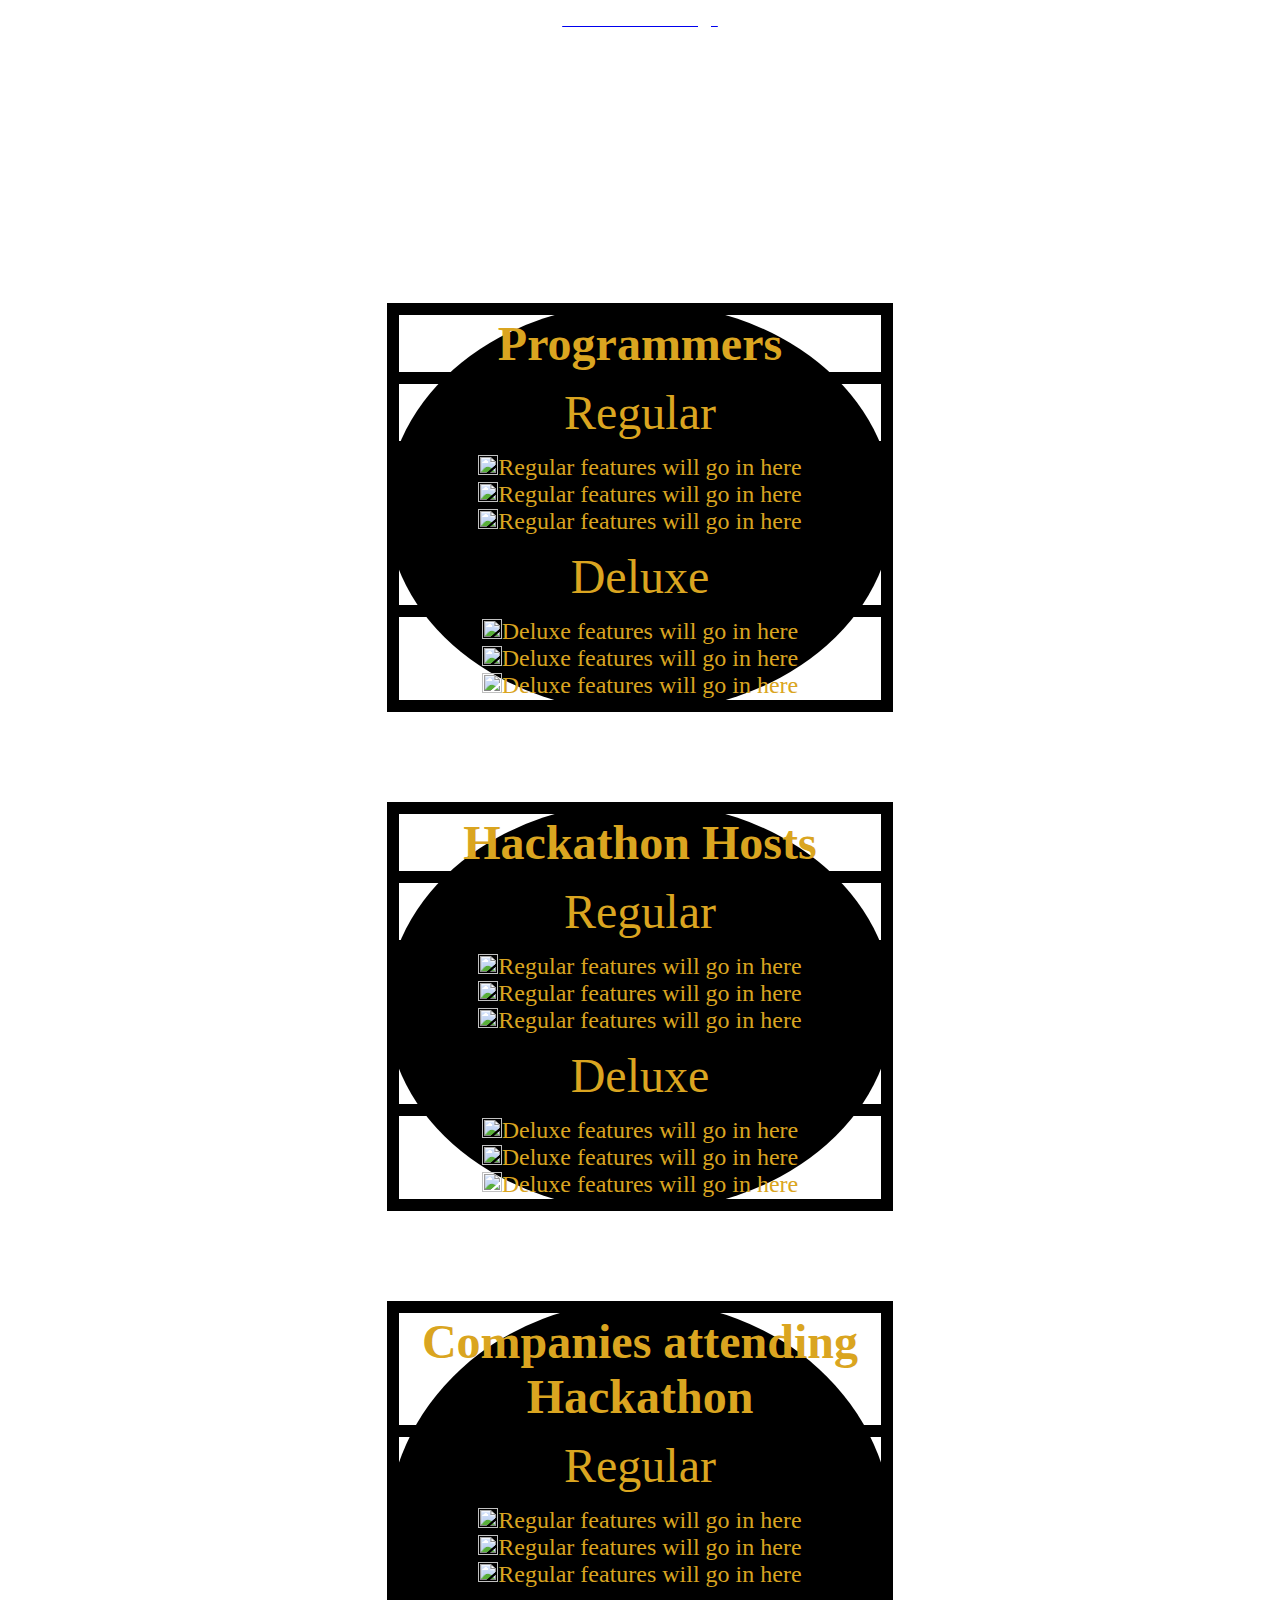
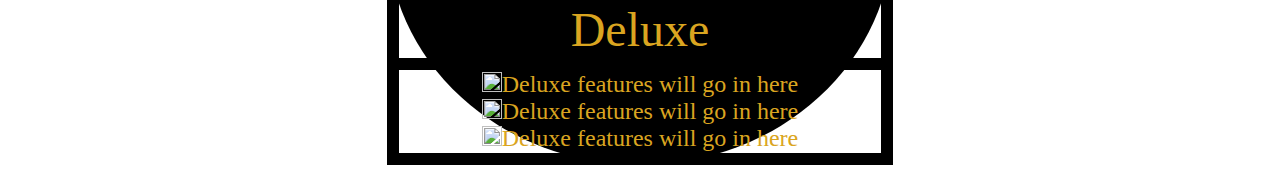
==== FeaturesPage.html @ 8d0872cf "chaned webpage fixed sizing issues" ====
<html>
<head><title>Features of HackMaster</title></head>
<body background="http://png.clipart.me/graphics/thumbs/188/japanese-seamless-wave-pattern_188537426.jpg">
<div align="center"><big><b><p><a href="https://hack-master.github.io/index.html"><font color="white">Back to HomePage</font></a></p></b></big></div>
<style align="center">

p.upgrade{
	font-size: 300%;
	text-align: center;
	color: white;
	border-style: solid;
	border-width: 20px;
    
	border-image: url(http://66.media.tumblr.com/98d81bb4d47f1c5b1ab73bd4047b127d/tumblr_n0p811VHf11try0tbo1_1280.jpg) 30 stretch;
	background-image: url(http://www.desktopimages.org/pictures/2012/1208/1/orig_147365.jpg);
}
table, th, td {
    border-style: solid;
    border-width: 12px;   
	border-collapse: collapse;
	border-radius: 50%;
	-webkit-border-radius: 50%;
		
}
  table.center {
    width:40%; 
    margin-left:30%; 
    margin-right:15%;
    
  }
table.color1{
	border-color: #DAA520 ; 
	background-color: black;
	-webkit-border-color: #DAA520 ;
}


</style>
<p class="upgrade">Features of HackMaster<sup>TM</sup></p>

<br>
<br>
</span>
<span>
<br>
<br>

<table class="center color1" >


<tr>
<th><font size="200" color="#DAA520">Programmers</font></th>
</tr>
<tr>
<td><p align="center"><font size="200" color="#DAA520">Regular</font></p></td>
</tr>
<tr>
<td align="center"><img src="http://images.clipartpanda.com/bullet-clipart-11949946191842752801line_double_line_arrow_end.svg.hi.png" style="width:20px;height:20px;"><font size="5" color="#DAA520">Regular features will go in here</font><br>
<img src="http://images.clipartpanda.com/bullet-clipart-11949946191842752801line_double_line_arrow_end.svg.hi.png" style="width:20px;height:20px;"><font size="5" color="#DAA520">Regular features will go in here</font><br>
<img src="http://images.clipartpanda.com/bullet-clipart-11949946191842752801line_double_line_arrow_end.svg.hi.png" style="width:20px;height:20px;"><font size="5" color="#DAA520">Regular features will go in here</font><br>

</td>
</tr>

<tr>
<td><p align="center"><font size="200" color="#DAA520">Deluxe</font></p></td>
</tr>
<tr>
<td align="center"><img src="http://images.clipartpanda.com/bullet-clipart-11949946191842752801line_double_line_arrow_end.svg.hi.png" style="width:20px;height:20px;"><font size="5" color="#DAA520">Deluxe 	features will go in here</font><br>
	<img src="http://images.clipartpanda.com/bullet-clipart-11949946191842752801line_double_line_arrow_end.svg.hi.png" style="width:20px;height:20px;"><font size="5" color="#DAA520">Deluxe features will go in here</font><br>
	<img src="http://images.clipartpanda.com/bullet-clipart-11949946191842752801line_double_line_arrow_end.svg.hi.png" style="width:20px;height:20px;"><font size="5" color="#DAA520">Deluxe features will go in here</font><br>

</td>
</tr>

</table>
<br>
<br>
<br>
<br>
<br>
<table class="center color1" >


<tr>
<th><font size="200" color="#DAA520">Hackathon Hosts</font></th>
</tr>
<tr>
<td><p align="center"><font size="200" color="#DAA520">Regular</font></p></td>
</tr>
<tr>
<td align="center"><img src="http://images.clipartpanda.com/bullet-clipart-11949946191842752801line_double_line_arrow_end.svg.hi.png" style="width:20px;height:20px;"><font size="5" color="#DAA520">Regular features will go in here</font><br>
<img src="http://images.clipartpanda.com/bullet-clipart-11949946191842752801line_double_line_arrow_end.svg.hi.png" style="width:20px;height:20px;"><font size="5" color="#DAA520">Regular features will go in here</font><br>
<img src="http://images.clipartpanda.com/bullet-clipart-11949946191842752801line_double_line_arrow_end.svg.hi.png" style="width:20px;height:20px;"><font size="5" color="#DAA520">Regular features will go in here</font><br>

</td>
</tr>

<tr>
<td><p align="center"><font size="200" color="#DAA520" >Deluxe</font></p></td>
</tr>
<tr>
<td align="center"><img src="http://images.clipartpanda.com/bullet-clipart-11949946191842752801line_double_line_arrow_end.svg.hi.png" style="width:20px;height:20px;"><font size="5" color="#DAA520">Deluxe 	features will go in here</font><br>
	<img src="http://images.clipartpanda.com/bullet-clipart-11949946191842752801line_double_line_arrow_end.svg.hi.png" style="width:20px;height:20px;"><font size="5" color="#DAA520">Deluxe features will go in here</font><br>
	<img src="http://images.clipartpanda.com/bullet-clipart-11949946191842752801line_double_line_arrow_end.svg.hi.png" style="width:20px;height:20px;"><font size="5" color="#DAA520">Deluxe features will go in here</font><br>

</td>
</tr>

</table>
<br>
<br>
<br>
<br>
<br>
<table class="center color1" >


<tr>
<th><font size="200" color="#DAA520">Companies attending Hackathon</font></th>
</tr>
<tr>
<td><p align="center"><font size="200" color=" #DAA520" >Regular</font></p></td>
</tr>
<tr>
<td align="center"><img src="http://images.clipartpanda.com/bullet-clipart-11949946191842752801line_double_line_arrow_end.svg.hi.png" style="width:20px;height:20px;"><font size="5" color=" #DAA520">Regular features will go in here</font><br>
<img src="http://images.clipartpanda.com/bullet-clipart-11949946191842752801line_double_line_arrow_end.svg.hi.png" style="width:20px;height:20px;"><font size="5" color=" #DAA520">Regular features will go in here</font><br>
<img src="http://images.clipartpanda.com/bullet-clipart-11949946191842752801line_double_line_arrow_end.svg.hi.png" style="width:20px;height:20px;"><font size="5" color=" #DAA520">Regular features will go in here</font><br>

</td>
</tr>

<tr>
<td><p align="center"><font size="200" color=" #DAA520" >Deluxe</font></p></td>
</tr>
<tr>
<td align="center"><img src="http://images.clipartpanda.com/bullet-clipart-11949946191842752801line_double_line_arrow_end.svg.hi.png" style="width:20px;height:20px;"><font size="5" color=" #DAA520">Deluxe 	features will go in here</font><br>
	<img src="http://images.clipartpanda.com/bullet-clipart-11949946191842752801line_double_line_arrow_end.svg.hi.png" style="width:20px;height:20px;"><font size="5" color=" #DAA520">Deluxe features will go in here</font><br>
	<img src="http://images.clipartpanda.com/bullet-clipart-11949946191842752801line_double_line_arrow_end.svg.hi.png" style="width:20px;height:20px;"><font size="5" color=" #DAA520">Deluxe features will go in here</font><br>

</td>
</tr>

</table>
</body>
</html>
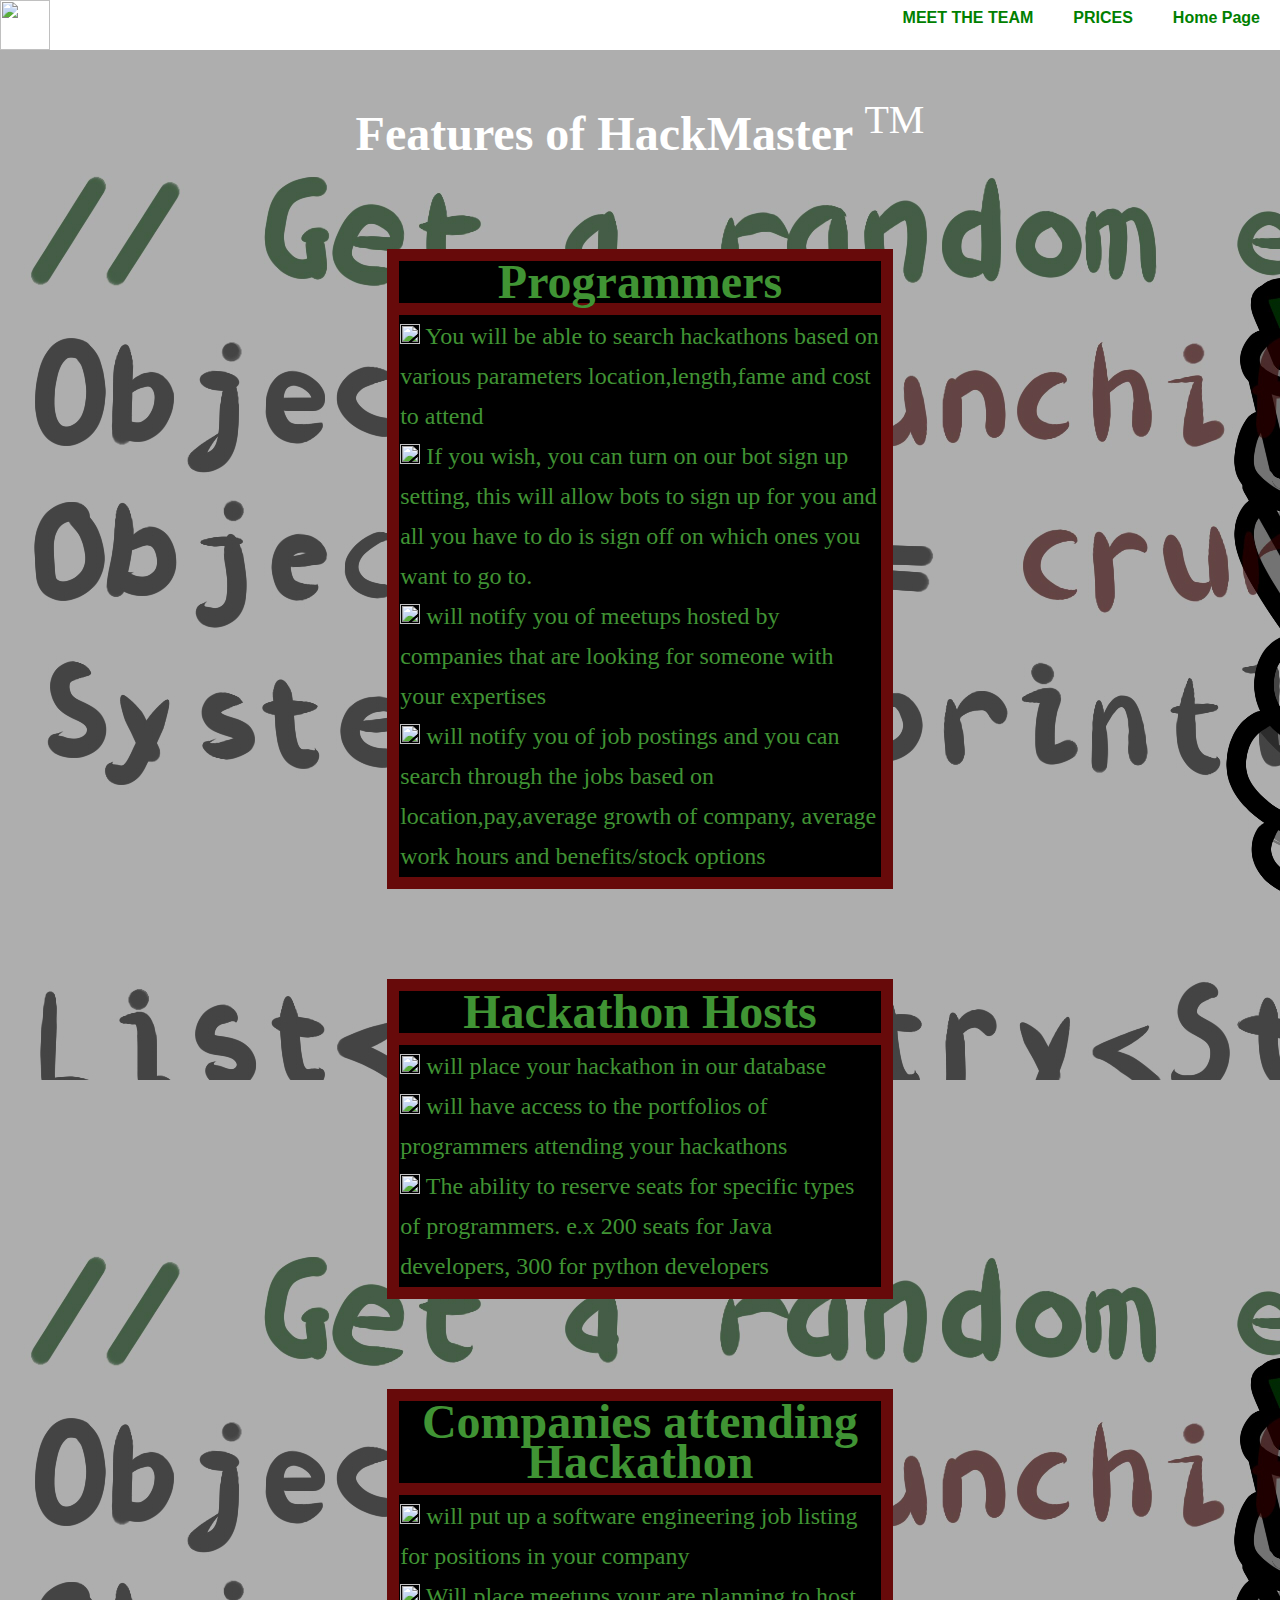
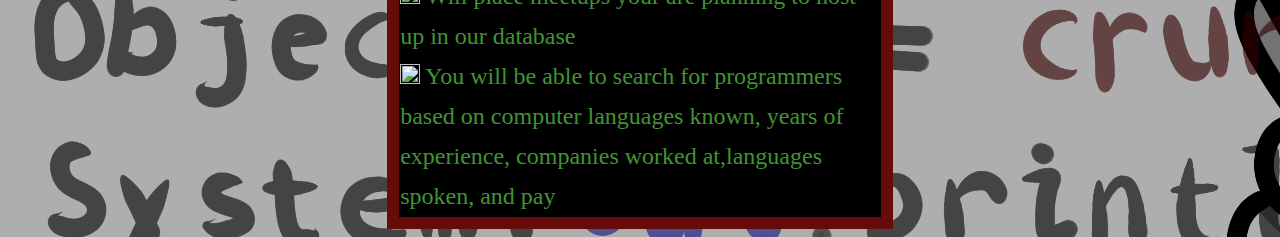
==== commit 966228b9: "added content and fixed up design" ====
--- a/FeaturesPage.html
+++ b/FeaturesPage.html
@@ -1,43 +1,31 @@
 <html>
-<head><title>Features of HackMaster</title></head>
-<body background="http://png.clipart.me/graphics/thumbs/188/japanese-seamless-wave-pattern_188537426.jpg">
-<div align="center"><big><b><p><a href="https://hack-master.github.io/index.html"><font color="white">Back to HomePage</font></a></p></b></big></div>
-<style align="center">
+<head> 
+      <title> Hack-Master </title>
+      <link rel="stylesheet" type="text/css" href="FeaturesPagestyle.css">
+</head>
+<body>
+      <div class="header">
+      <div class="container">
+        <div class="logo">
+          <a href="index.html">
+            <img src="HackMaster Logo.jpg" />
+          </a>
+        </div>
+            </div>
+                  <div class="li"><a href="Index.html"><b>Home Page</b></a></div>
+                  <div class="li"><a href="PricePage.html"><b>PRICES</b></a></div>
+            <div class="li"><a href="TeamPage.html"><b>MEET THE TEAM</b></a></div>
+        </div>
+        <br>
+            <br>
+            <br>
+            <br>
 
-p.upgrade{
-	font-size: 300%;
-	text-align: center;
-	color: white;
-	border-style: solid;
-	border-width: 20px;
-    
-	border-image: url(http://66.media.tumblr.com/98d81bb4d47f1c5b1ab73bd4047b127d/tumblr_n0p811VHf11try0tbo1_1280.jpg) 30 stretch;
-	background-image: url(http://www.desktopimages.org/pictures/2012/1208/1/orig_147365.jpg);
-}
-table, th, td {
-    border-style: solid;
-    border-width: 12px;   
-	border-collapse: collapse;
-	border-radius: 50%;
-	-webkit-border-radius: 50%;
-		
-}
-  table.center {
-    width:40%; 
-    margin-left:30%; 
-    margin-right:15%;
-    
-  }
-table.color1{
-	border-color: #DAA520 ; 
-	background-color: black;
-	-webkit-border-color: #DAA520 ;
-}
+<p align="center"><font size="300%" color="white" ><b>
 
+Features of HackMaster
 
-</style>
-<p class="upgrade">Features of HackMaster<sup>TM</sup></p>
-
+</b><sup>TM</sup></font></p>
 <br>
 <br>
 </span>
@@ -49,26 +37,61 @@
 
 
 <tr>
-<th><font size="200" color="#DAA520">Programmers</font></th>
+<th><font size="200" color=" #409434">Programmers</font></th>
 </tr>
 <tr>
-<td><p align="center"><font size="200" color="#DAA520">Regular</font></p></td>
+<td ><img src="http://images.clipartpanda.com/bullet-clipart-11949946191842752801line_double_line_arrow_end.svg.hi.png" style="width:20px;height:20px;"><font size="5" color=" #409434">
+
+You will be able to search hackathons based on various parameters location,length,fame and cost to attend
+
+</font><br>
+<img src="http://images.clipartpanda.com/bullet-clipart-11949946191842752801line_double_line_arrow_end.svg.hi.png" style="width:20px;height:20px;"><font size="5" color=" #409434">
+
+If you wish, you can turn on our bot sign up setting, this will allow bots to sign up for you and all you have to do is sign off on which ones you want to go to.
+
+</font><br>
+<img src="http://images.clipartpanda.com/bullet-clipart-11949946191842752801line_double_line_arrow_end.svg.hi.png" style="width:20px;height:20px;"><font size="5" color=" #409434">
+
+will notify you of meetups hosted by companies that are looking for someone with your expertises
+
+</font><br>
+
+<img src="http://images.clipartpanda.com/bullet-clipart-11949946191842752801line_double_line_arrow_end.svg.hi.png" style="width:20px;height:20px;"><font size="5" color=" #409434">
+
+will notify you of job postings and you can search through the jobs based on location,pay,average growth of company, average work hours and benefits/stock options
+</font><br>
+
+</td>
+</td>
+</tr>
+</table>
+<br>
+<br>
+<br>
+<br>
+<br>
+<table class="center color1" >
+
+
+<tr>
+<th><font size="200" color=" #409434">Hackathon Hosts</font></th>
 </tr>
 <tr>
-<td align="center"><img src="http://images.clipartpanda.com/bullet-clipart-11949946191842752801line_double_line_arrow_end.svg.hi.png" style="width:20px;height:20px;"><font size="5" color="#DAA520">Regular features will go in here</font><br>
-<img src="http://images.clipartpanda.com/bullet-clipart-11949946191842752801line_double_line_arrow_end.svg.hi.png" style="width:20px;height:20px;"><font size="5" color="#DAA520">Regular features will go in here</font><br>
-<img src="http://images.clipartpanda.com/bullet-clipart-11949946191842752801line_double_line_arrow_end.svg.hi.png" style="width:20px;height:20px;"><font size="5" color="#DAA520">Regular features will go in here</font><br>
+<td ><img src="http://images.clipartpanda.com/bullet-clipart-11949946191842752801line_double_line_arrow_end.svg.hi.png" style="width:20px;height:20px;"><font size="5" color=" #409434">
 
-</td>
-</tr>
+will place your hackathon in our database
 
-<tr>
-<td><p align="center"><font size="200" color="#DAA520">Deluxe</font></p></td>
-</tr>
-<tr>
-<td align="center"><img src="http://images.clipartpanda.com/bullet-clipart-11949946191842752801line_double_line_arrow_end.svg.hi.png" style="width:20px;height:20px;"><font size="5" color="#DAA520">Deluxe 	features will go in here</font><br>
-	<img src="http://images.clipartpanda.com/bullet-clipart-11949946191842752801line_double_line_arrow_end.svg.hi.png" style="width:20px;height:20px;"><font size="5" color="#DAA520">Deluxe features will go in here</font><br>
-	<img src="http://images.clipartpanda.com/bullet-clipart-11949946191842752801line_double_line_arrow_end.svg.hi.png" style="width:20px;height:20px;"><font size="5" color="#DAA520">Deluxe features will go in here</font><br>
+</font><br>
+<img src="http://images.clipartpanda.com/bullet-clipart-11949946191842752801line_double_line_arrow_end.svg.hi.png" style="width:20px;height:20px;"><font size="5" color=" #409434">
+
+will have access to the portfolios of programmers attending your hackathons
+
+</font><br>
+<img src="http://images.clipartpanda.com/bullet-clipart-11949946191842752801line_double_line_arrow_end.svg.hi.png" style="width:20px;height:20px;"><font size="5" color=" #409434">
+
+The ability to reserve seats for specific types of programmers. e.x 200 seats for Java developers, 300 for python developers
+
+</font><br>
 
 </td>
 </tr>
@@ -83,60 +106,28 @@
 
 
 <tr>
-<th><font size="200" color="#DAA520">Hackathon Hosts</font></th>
-</tr>
-<tr>
-<td><p align="center"><font size="200" color="#DAA520">Regular</font></p></td>
-</tr>
-<tr>
-<td align="center"><img src="http://images.clipartpanda.com/bullet-clipart-11949946191842752801line_double_line_arrow_end.svg.hi.png" style="width:20px;height:20px;"><font size="5" color="#DAA520">Regular features will go in here</font><br>
-<img src="http://images.clipartpanda.com/bullet-clipart-11949946191842752801line_double_line_arrow_end.svg.hi.png" style="width:20px;height:20px;"><font size="5" color="#DAA520">Regular features will go in here</font><br>
-<img src="http://images.clipartpanda.com/bullet-clipart-11949946191842752801line_double_line_arrow_end.svg.hi.png" style="width:20px;height:20px;"><font size="5" color="#DAA520">Regular features will go in here</font><br>
-
-</td>
+<th><font size="200" color=" #409434">Companies attending Hackathon</font></th>
 </tr>
 
 <tr>
-<td><p align="center"><font size="200" color="#DAA520" >Deluxe</font></p></td>
-</tr>
-<tr>
-<td align="center"><img src="http://images.clipartpanda.com/bullet-clipart-11949946191842752801line_double_line_arrow_end.svg.hi.png" style="width:20px;height:20px;"><font size="5" color="#DAA520">Deluxe 	features will go in here</font><br>
-	<img src="http://images.clipartpanda.com/bullet-clipart-11949946191842752801line_double_line_arrow_end.svg.hi.png" style="width:20px;height:20px;"><font size="5" color="#DAA520">Deluxe features will go in here</font><br>
-	<img src="http://images.clipartpanda.com/bullet-clipart-11949946191842752801line_double_line_arrow_end.svg.hi.png" style="width:20px;height:20px;"><font size="5" color="#DAA520">Deluxe features will go in here</font><br>
+<td >
+<img src="http://images.clipartpanda.com/bullet-clipart-11949946191842752801line_double_line_arrow_end.svg.hi.png" style="width:20px;height:20px;"><font size="5" color=" #409434">
 
-</td>
-</tr>
+will put up a software engineering job listing for positions in your company
 
-</table>
-<br>
-<br>
-<br>
-<br>
-<br>
-<table class="center color1" >
+</font><br>
 
+<img src="http://images.clipartpanda.com/bullet-clipart-11949946191842752801line_double_line_arrow_end.svg.hi.png" style="width:20px;height:20px;"><font size="5" color=" #409434">
 
-<tr>
-<th><font size="200" color="#DAA520">Companies attending Hackathon</font></th>
-</tr>
-<tr>
-<td><p align="center"><font size="200" color=" #DAA520" >Regular</font></p></td>
-</tr>
-<tr>
-<td align="center"><img src="http://images.clipartpanda.com/bullet-clipart-11949946191842752801line_double_line_arrow_end.svg.hi.png" style="width:20px;height:20px;"><font size="5" color=" #DAA520">Regular features will go in here</font><br>
-<img src="http://images.clipartpanda.com/bullet-clipart-11949946191842752801line_double_line_arrow_end.svg.hi.png" style="width:20px;height:20px;"><font size="5" color=" #DAA520">Regular features will go in here</font><br>
-<img src="http://images.clipartpanda.com/bullet-clipart-11949946191842752801line_double_line_arrow_end.svg.hi.png" style="width:20px;height:20px;"><font size="5" color=" #DAA520">Regular features will go in here</font><br>
+Will place meetups your are planning to host up in our database
 
-</td>
-</tr>
+</font><br>
 
-<tr>
-<td><p align="center"><font size="200" color=" #DAA520" >Deluxe</font></p></td>
-</tr>
-<tr>
-<td align="center"><img src="http://images.clipartpanda.com/bullet-clipart-11949946191842752801line_double_line_arrow_end.svg.hi.png" style="width:20px;height:20px;"><font size="5" color=" #DAA520">Deluxe 	features will go in here</font><br>
-	<img src="http://images.clipartpanda.com/bullet-clipart-11949946191842752801line_double_line_arrow_end.svg.hi.png" style="width:20px;height:20px;"><font size="5" color=" #DAA520">Deluxe features will go in here</font><br>
-	<img src="http://images.clipartpanda.com/bullet-clipart-11949946191842752801line_double_line_arrow_end.svg.hi.png" style="width:20px;height:20px;"><font size="5" color=" #DAA520">Deluxe features will go in here</font><br>
+<img src="http://images.clipartpanda.com/bullet-clipart-11949946191842752801line_double_line_arrow_end.svg.hi.png" style="width:20px;height:20px;"><font size="5" color=" #409434">
+
+You will be able to search for programmers based on computer languages known, years of experience, companies worked at,languages spoken, and pay
+
+</font><br>
 
 </td>
 </tr>
--- a/FeaturesPagestyle.css
+++ b/FeaturesPagestyle.css
@@ -0,0 +1,78 @@
+
+/*HEADER*/
+  .header {
+   background-color: white;
+    position: fixed;
+    top: 0;
+    left: 0;
+    width: 100%;
+    height: 50px;
+  text-align: center;
+}
+
+ .header .indent {
+   margin: 20px;
+}
+
+.header .li {
+  float: right;
+ font-family: 'Futura', sans-serif;
+ color: #32DF00;
+
+}
+
+.header .li a {
+    display: block;
+    color:#008000 ;
+    text-align: center;
+    padding: 9px 20px;
+    text-decoration: none;
+    height: 32px;
+}
+
+.header .li a:hover:not(.active) {
+    background-color: #C0C0C0;
+}
+
+.header .active {
+    background-color: white;
+}
+
+/*Logo*/
+
+.header .logo {
+ float:left;
+
+}
+
+.header .logo img{
+ height:50px;
+}
+
+img.one{
+  src: url("http://images.clipartpanda.com/bullet-clipart-11949946191842752801line_double_line_arrow_end.svg.hi.png");
+  width:5px;
+  height:5px;
+}
+table, th, td {
+  border-color:  #670A0A;
+  font-size:200px; 
+  font-color: #670A0A;
+  background-color: black;
+  border-style: solid;
+  border-radius:50px/15px;
+  border-width: 12px;   
+  border-collapse: collapse;
+  line-height:40px;
+    
+}
+  table.center {
+    width:40%; 
+    margin-left:30%; 
+    margin-right:15%;
+    
+  }
+body {
+ background-color: #2E2E2E;
+ background-image: url("Homepage1.jpg")
+}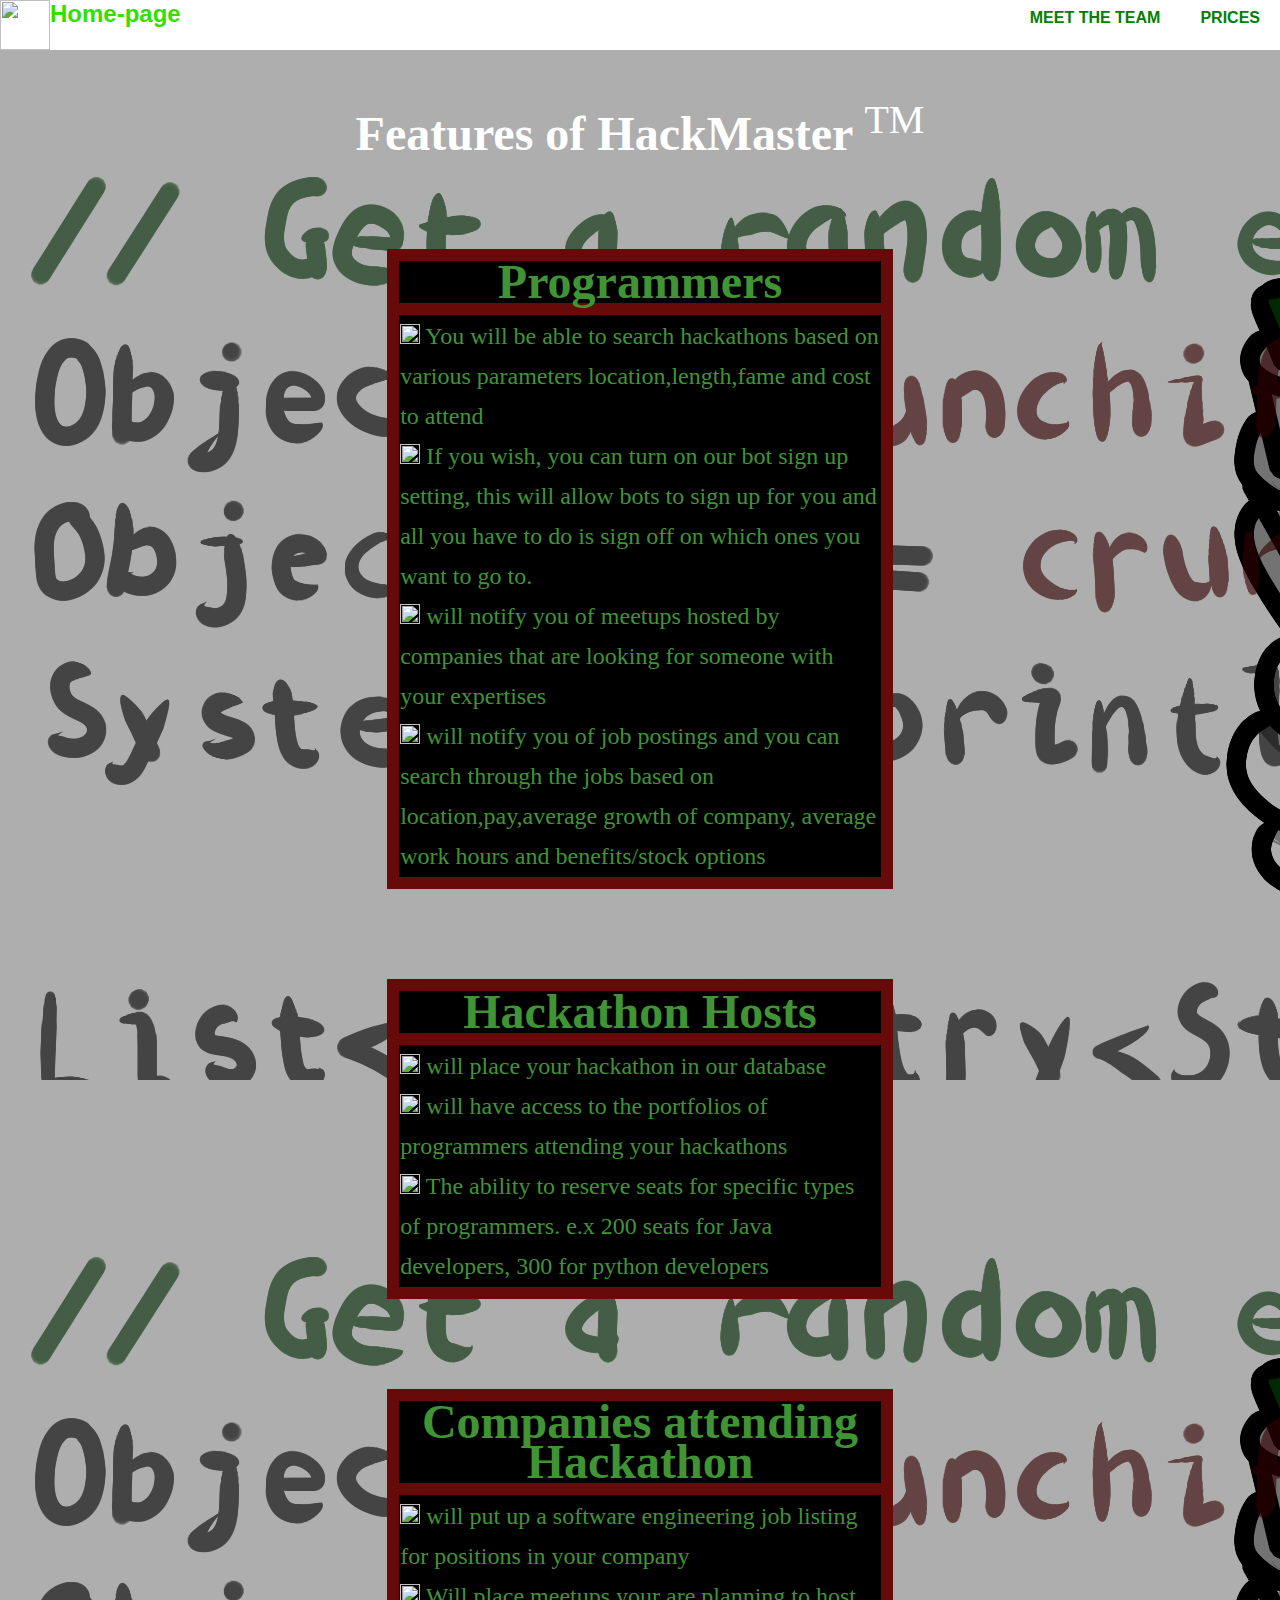
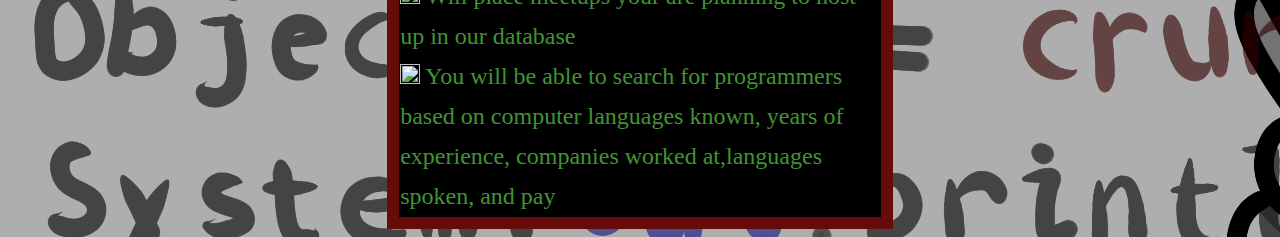
==== commit cda45ec0: "added text near button to notify about the link back to homepage" ====
--- a/FeaturesPage.html
+++ b/FeaturesPage.html
@@ -9,10 +9,10 @@
         <div class="logo">
           <a href="index.html">
             <img src="HackMaster Logo.jpg" />
+            <div class ="li"><b><font size="5%"> Home-page</b></font></div>
           </a>
         </div>
             </div>
-                  <div class="li"><a href="Index.html"><b>Home Page</b></a></div>
                   <div class="li"><a href="PricePage.html"><b>PRICES</b></a></div>
             <div class="li"><a href="TeamPage.html"><b>MEET THE TEAM</b></a></div>
         </div>
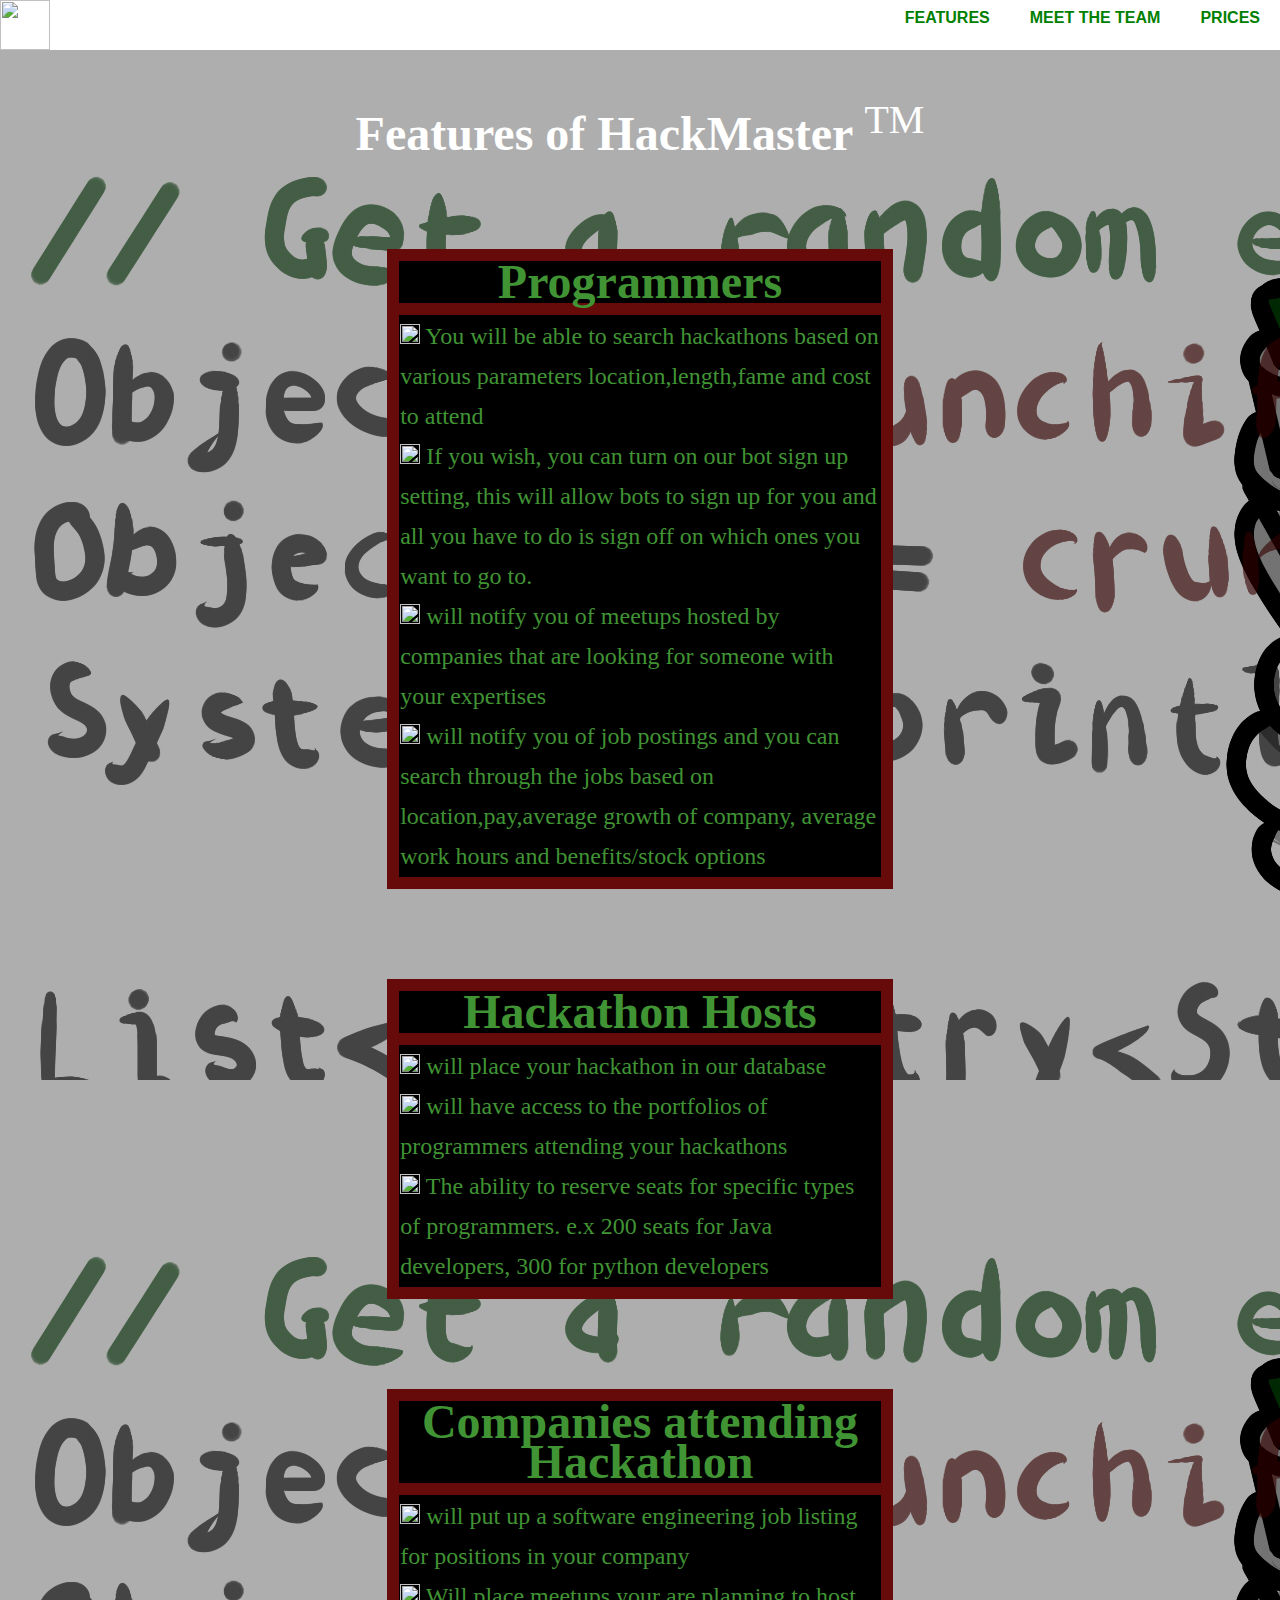
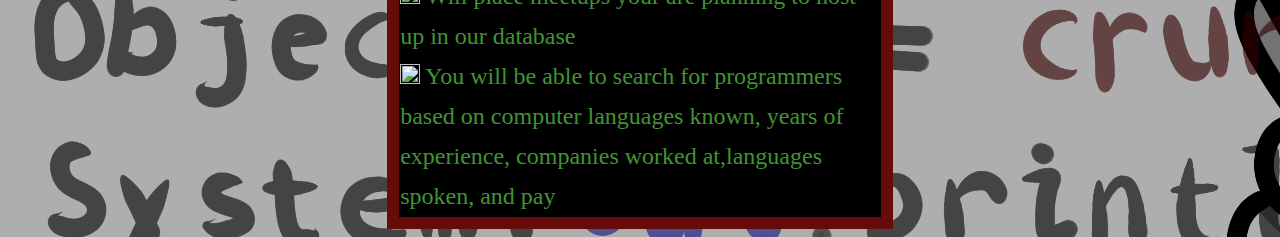
==== commit bec8f369: "Update FeaturesPage.html" ====
--- a/FeaturesPage.html
+++ b/FeaturesPage.html
@@ -4,18 +4,26 @@
       <link rel="stylesheet" type="text/css" href="FeaturesPagestyle.css">
 </head>
 <body>
-      <div class="header">
+    <div class="header">
       <div class="container">
         <div class="logo">
           <a href="index.html">
-            <img src="HackMaster Logo.jpg" />
-            <div class ="li"><b><font size="5%"> Home-page</b></font></div>
+            <img src="HackMaster Logo2_burned.png" />
           </a>
+              <div class="indent">
+            <div id="main">
+                  
+                     </div>
+            </div>
         </div>
             </div>
+        
                   <div class="li"><a href="PricePage.html"><b>PRICES</b></a></div>
-            <div class="li"><a href="TeamPage.html"><b>MEET THE TEAM</b></a></div>
+                   <div class="li"><a href="TeamPage.html"><b>MEET THE TEAM</b></a></div>
+                  <div class="li"><a href="FeaturesPage.html"><b>FEATURES</b></a></div>
+           
         </div>
+
         <br>
             <br>
             <br>
@@ -134,4 +142,4 @@
 
 </table>
 </body>
-</html>+</html>
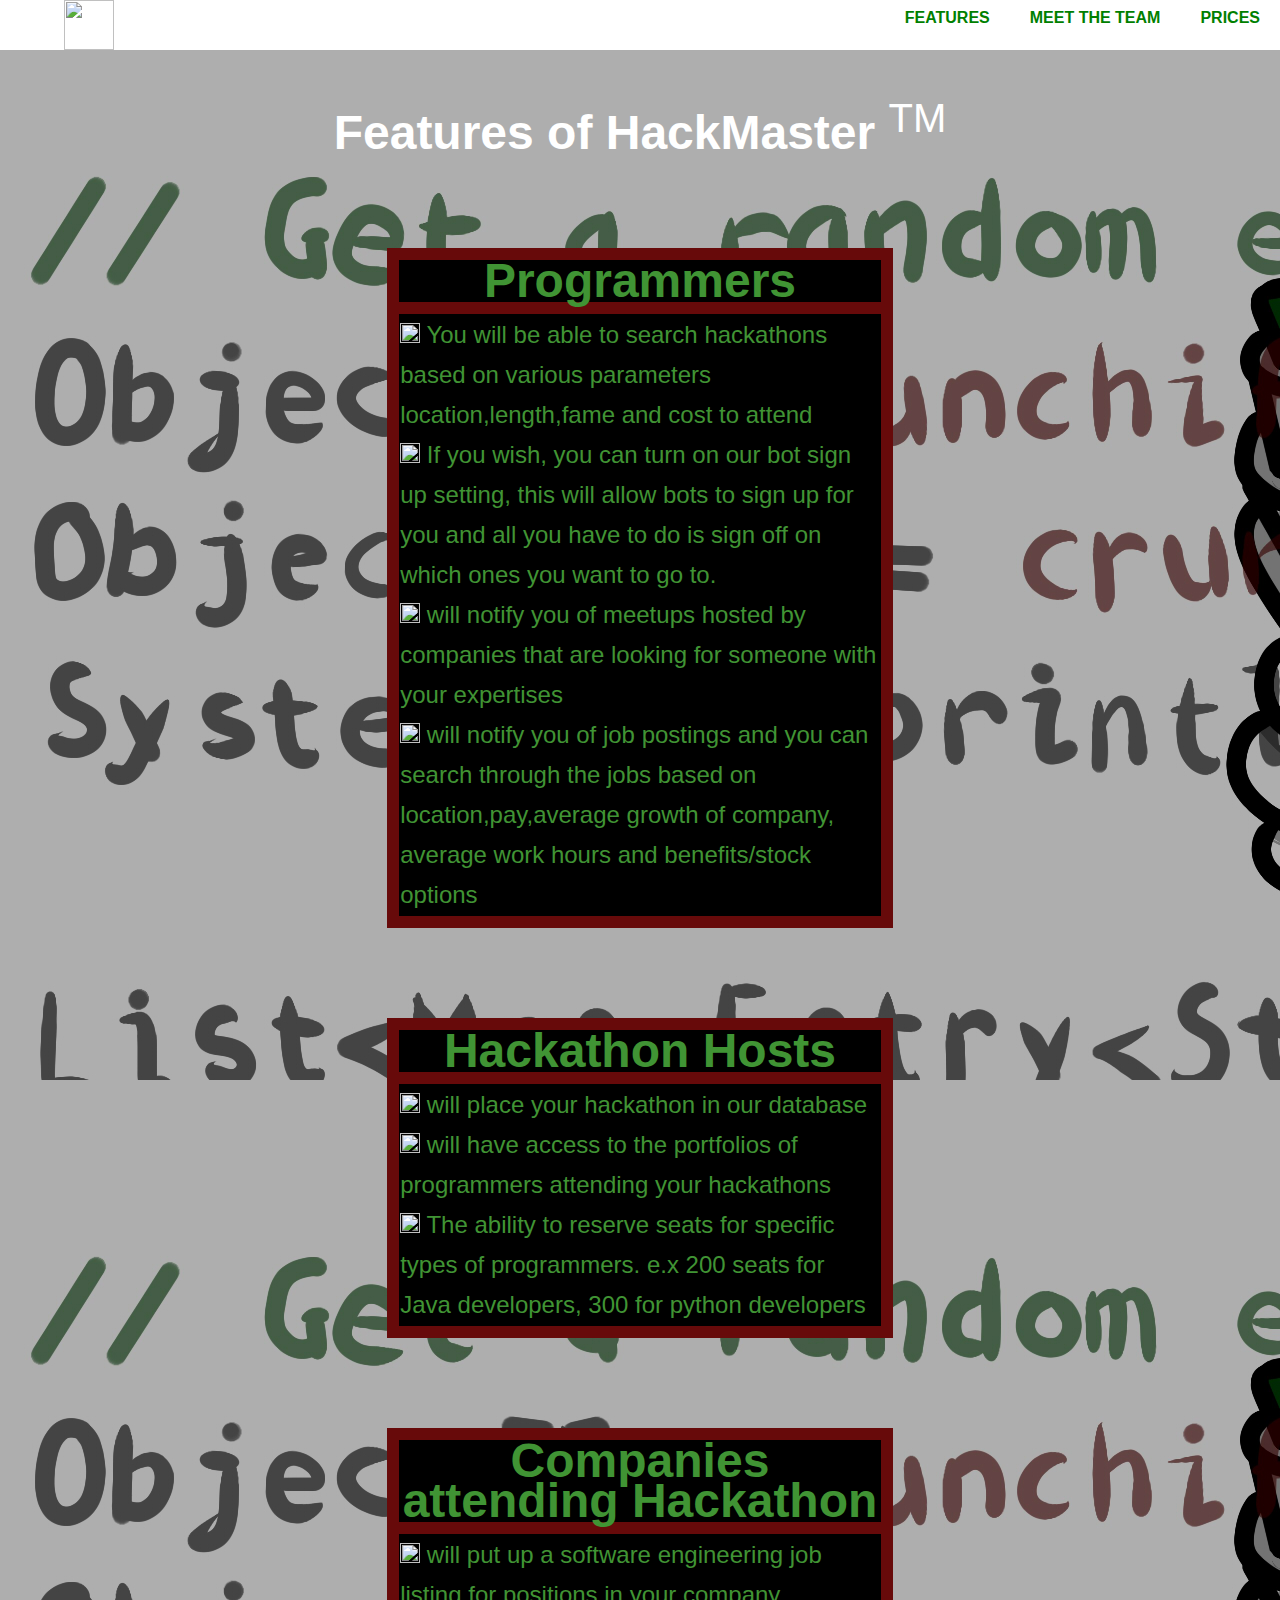
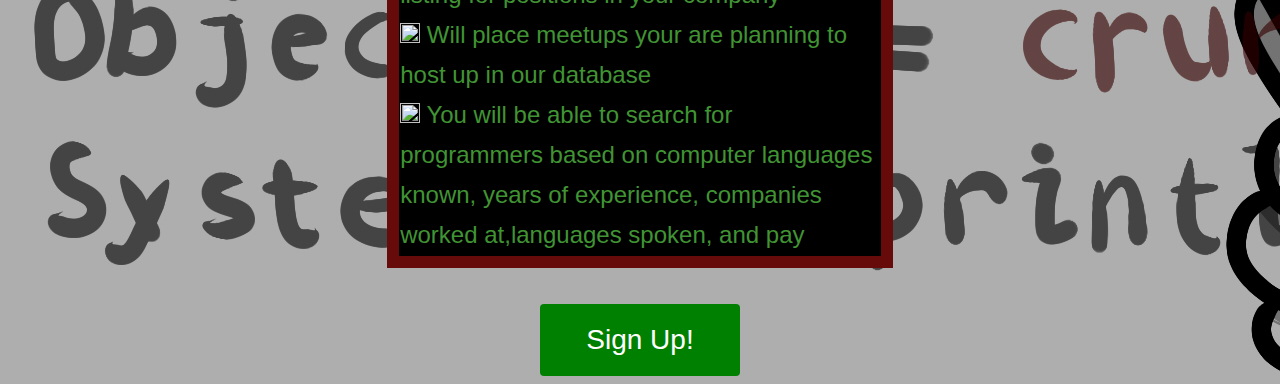
==== commit f97cd0fd: "Update FeaturesPage.html" ====
--- a/FeaturesPage.html
+++ b/FeaturesPage.html
@@ -141,5 +141,6 @@
 </tr>
 
 </table>
+  <br><br> <button class="button"><span>Sign Up! </span></button>
 </body>
 </html>
--- a/FeaturesPagestyle.css
+++ b/FeaturesPagestyle.css
@@ -1,6 +1,5 @@
-
 /*HEADER*/
-  .header {
+ .header {
    background-color: white;
     position: fixed;
     top: 0;
@@ -16,7 +15,7 @@
 
 .header .li {
   float: right;
- font-family: 'Futura', sans-serif;
+ font-family: Futura, "Trebuchet MS", Arial, sans-serif;
  color: #32DF00;
 
 }
@@ -41,7 +40,8 @@
 /*Logo*/
 
 .header .logo {
- float:left;
+ margin-left: 5%;
+  float:left;
 
 }
 
@@ -59,6 +59,7 @@
   font-size:200px; 
   font-color: #670A0A;
   background-color: black;
+  font-family: Futura, "Trebuchet MS", Arial, sans-serif;
   border-style: solid;
   border-radius:50px/15px;
   border-width: 12px;   
@@ -75,4 +76,50 @@
 body {
  background-color: #2E2E2E;
  background-image: url("Homepage1.jpg")
-}+}
+
+.button {
+  border-radius: 4px;
+  background-color: #008000;
+  font-family: Futura, "Trebuchet MS", Arial, sans-serif;
+  border: none;
+  color: white;
+  text-align: center;
+  font-size: 28px;
+  padding: 20px;
+  width: 200px;
+  transition: all 0.5s;
+  cursor: pointer;
+  margin: auto;
+  display:block;
+  
+}
+
+.button span {
+  cursor: pointer;
+  display: inline-block;
+  position: relative;
+  transition: 0.5s;
+}
+
+.button span:after {
+  content: '»';
+  position: absolute;
+  opacity: 0;
+  top: 0;
+  right: -20px;
+  transition: 0.5s;
+}
+
+.button:hover span {
+  padding-right: 25px;
+}
+
+.button:hover span:after {
+  opacity: inherit;
+  right: 0;
+}
+
+p {
+  font-family: Futura, "Trebuchet MS", Arial, sans-serif;
+}
